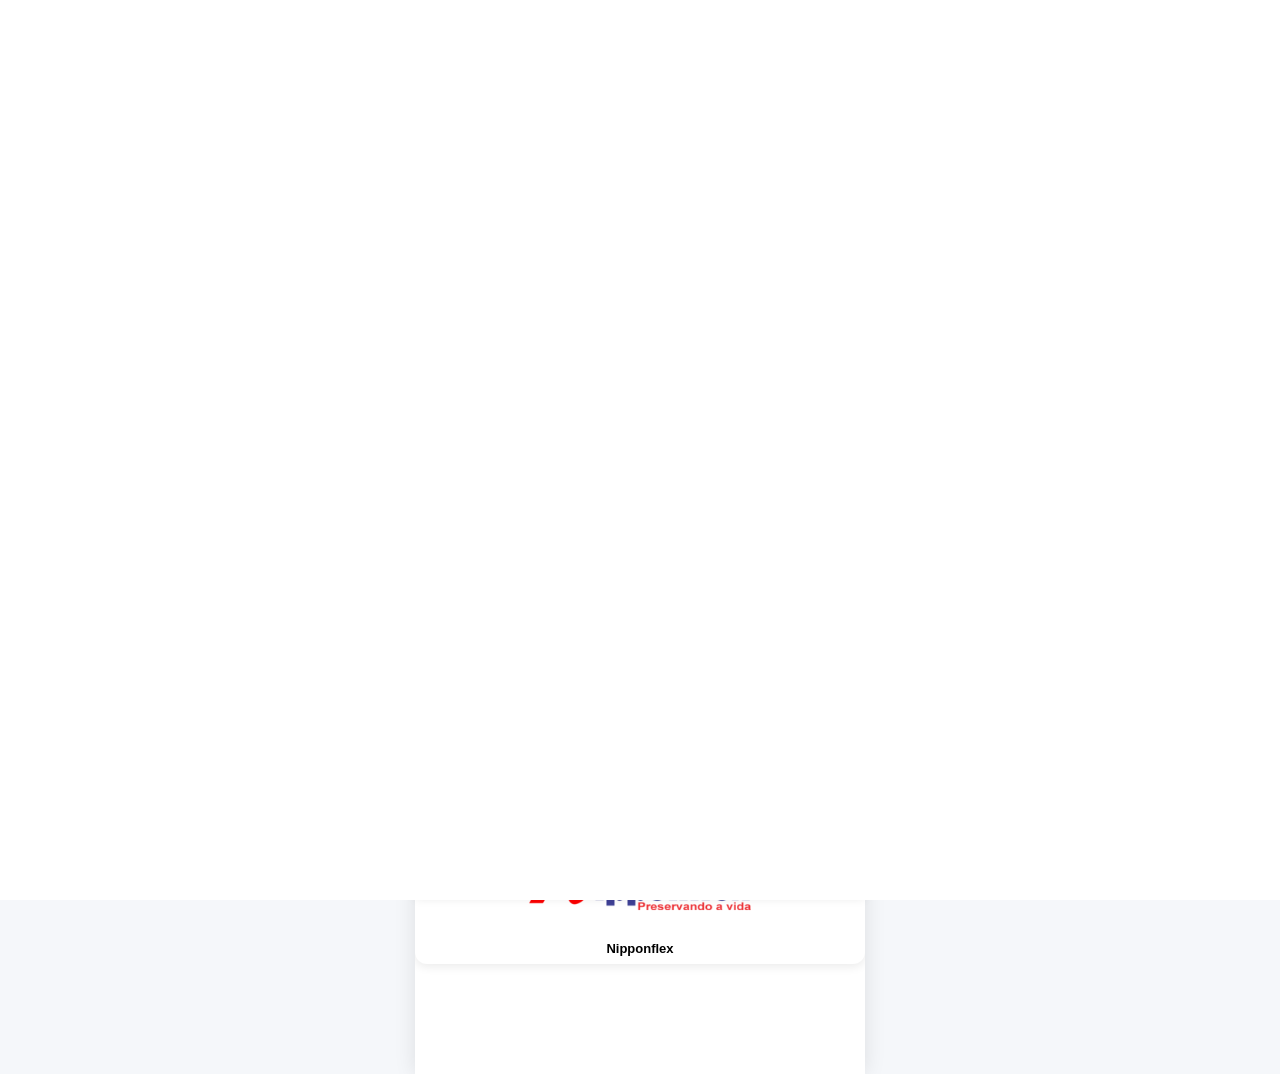
==== index.html @ 9f7533bd "Add files via upload" ====
<!DOCTYPE html>
<html lang="es">
<head>
    <meta charset="UTF-8">
    <meta name="viewport" content="width=device-width, initial-scale=1.0">
    <title>Perfil Profesional -</title>
    <link rel="stylesheet" href="https://cdnjs.cloudflare.com/ajax/libs/font-awesome/6.0.0/css/all.min.css">
    
    <style>
        /* --- RESET Y ESTILOS GLOBALES --- */
        * {
            margin: 0;
            padding: 0;
            box-sizing: border-box;
            font-family: 'Segoe UI', Tahoma, Geneva, Verdana, sans-serif;
        }

        body {
            background-color: #f5f7fa;
            display: flex;
            justify-content: center;
            min-height: 100vh;
        }

        /* --- Splash Screen --- */
        #splash {
            position: fixed;
            top: 0;
            left: 0;
            width: 100%;
            height: 100vh;
            background: white;
            display: flex;
            align-items: center;
            justify-content: center;
            z-index: 9999;
        }

        #splash img {
            width: 280px;
            animation: zoom 1.7s ease-in-out forwards;
        }

        @keyframes zoom {
            0% { transform: scale(0.4); opacity: 0; }
            50% { transform: scale(1.1); opacity: 1; }
            100% { transform: scale(1); opacity: 0; visibility: hidden; }
        }

        /* --- CONTENEDOR PRINCIPAL --- */
        .container {
            width: 100%;
            max-width: 450px;
            background-color: white;
            position: relative;
            padding-bottom: 90px;
            box-shadow: 0 0 20px rgba(0,0,0,0.1);
            display: flex;
            flex-direction: column;
            overflow-x: hidden;
        }

        /* --- CABECERA DINÁMICA CON ANIMACIÓN --- */
        .header-cover {
            height: 220px;
            background-size: cover;
            background-position: center;
            /* CAMBIO CLAVE: Transición suave de 1.2s para el cambio de imagen */
            transition: background-image 1.2s ease-in-out; 
            padding: 15px;
            position: relative;
            display: flex;
            justify-content: center;
        }

        .top-logo img {
            height: 40px;
            filter: drop-shadow(0 2px 4px rgba(0,0,0,0.3)); /* Sombra para legibilidad */
        }

        /* --- SECCIÓN DE PERFIL --- */
        /* --- SECCIÓN DE PERFIL (Actualizado para eliminar huecos) --- */
.profile-section {
    text-align: center;
    margin-top: -65px; /* Mantenemos el ajuste sobre la portada */
    padding: 0 20px;
    z-index: 2;
}

/* 1. El Contenedor Circular: El "marco" */
.profile-img-container {
    width: 135px; /* Tu tamaño original */
    height: 135px;
    margin: 0 auto;
    border-radius: 50%;
    border: 4px solid #0067b1; /* El borde azul */
    background: white;
    overflow: hidden; /* ¡VITAL! Corta el exceso de imagen para mantener el círculo */
    box-shadow: 0 3px 8px rgba(0,0,0,0.1); /* Sombra suave */
    
    /* Centrado perfecto adentro */
    display: flex;
    align-items: center;
    justify-content: center;
}

/* 2. La Imagen: Lo que va ADENTRO (Aquí está la corrección) */
.profile-img-container img {
    /* ESTOS CAMBIOS ELIMINAN EL HUECO */
    width: 100%;  /* Obliga a la imagen a ocupar todo el ancho del círculo */
    height: 100%; /* Obliga a la imagen a ocupar todo el alto del círculo */
    object-fit: cover; /* ¡EL CAMBIO MÁGICO! Escala la imagen para llenar el círculo sin deformarla */
    
    /* Ajuste de posición: 'center' suele funcionar, pero 'top' centrará mejor el rostro si la foto original tiene aire arriba */
    object-position: top center; 
}

        /* Estadísticas organizadas DEBAJO de la foto */
        .stats-below {
            display: flex;
            justify-content: center;
            gap: 40px;
            margin: 15px 0;
        }

        .stat-box {
            font-size: 14px;
            color: #444;
            line-height: 1.3;
        }

        .name {
            font-size: 22px;
            font-weight: 700;
            color: #2c3e50;
        }

        .role {
            font-size: 15px;
            color: #7f8c8d;
            margin-bottom: 20px;
        }

        /* --- BOTONES Y REDES --- */
        .action-row {
            display: flex;
            justify-content: center;
            gap: 12px;
            margin-bottom: 25px;
        }

        .action-button {
            padding: 10px 22px;
            background-color: #0067b1;
            color: white;
            border: none;
            border-radius: 25px;
            font-weight: 600;
            cursor: pointer;
            transition: background 0.2s;
        }

        .action-button:hover {
            background-color: #1c8bd4;
        }
        .social-bar {
            display: flex;
            justify-content: center;
            gap: 15px;
            font-size: 36px;
            margin-bottom: 10px;
        }

        .social-bar a { color: #0067b1; text-decoration: none; transition: color 0.2s; }
        .social-bar a:hover { color: #0b80ce; }

        /* --- Sección de Aseguradoras --- */
/* 1. El contenedor principal limita el ancho visual */
.aseguradoras-section {
  background-color: #ffffff;
  padding: 10px 0; /* Quitamos padding lateral para que el slider llegue a las orillas si es necesario */
  text-align: center;
  width: 100%;
  overflow: hidden; /* Corta los logos que salen del cuadro */
}

/* 2. El "marco" por donde pasan los logos */
.slider-client {
  width: 90%; /* O el porcentaje de ancho que quieras que ocupe en tu pantalla */
  max-width: 1200px; /* Ancho máximo de tu diseño */
  margin: 0 auto;
  overflow: hidden;
  position: relative;
}

/* 3. La tira de logos */
.slider {
  display: flex;
  width: max-content; /* IMPORTANTE: Mantiene a los logos en una sola fila larga */
  gap: 30px; /* Espacio entre logos, ajusta a tu gusto */
  animation: scroll 20s infinite linear;
}

.slider img {
  width: 170px; /* Tamaño de los logos */
  height: 80px;  /* Altura fija para que todos se vean alineados */
  object-fit: contain;
  flex-shrink: 0; /* Evita que los logos se hagan chiquitos para caber */
  transition: filter 0.3s, transform 0.3s;
}

.slider img:hover {
  transform: scale(1.1);
}

/* 4. Animación Infinita Perfecta */
@keyframes scroll {
  0% {
    transform: translateX(0);
  }
  100% {
    /* Cálculo: (Ancho logo 150px + Gap 60px) * 14 logos = 2940px */
    transform: translateX(-2940px);
  }
}

/* --- Ajuste opcional para la Grid (si la usas en otra parte) --- */
.aseguradoras-grid {
  display: flex;
  flex-wrap: wrap;
  justify-content: center;
  gap: 20px;
  max-width: 900px;
  margin: 0 auto;
}

.aseguradoras-grid img {
  width: 150px; /* Ajustado de 1000px a algo real para una grid */
  height: auto;
  object-fit: contain;
  background-color: #ffffff;
  padding: 8px;
  border-radius: 8px;
}

<!-- Sección de Aseguradoras Termina-->


        /* --- PRODUCTOS --- */
.section-content { 
    padding: 0 20px; 
    margin-bottom: 30px; 
}

.grid-container {
    display: grid;
    grid-template-columns: repeat(2, 1fr);
    gap: 15px;
    margin-bottom: 20px; /* Espacio entre productos y aseguradoras */
}

.card {
    background: white;
    border-radius: 12px;
    overflow: hidden;
    box-shadow: 0 3px 10px rgba(0,0,0,0.08);
    text-align: center;
    text-decoration: none; /* Quita subrayado del link */
    color: inherit;
    transition: transform 0.2s;
}

.card:hover { transform: translateY(-3px); }

/* Imagen para productos normales (fotos) */
.card img { 
    width: 100%; 
    height: 110px; 
    object-fit: cover; 
}

/* --- ESTILO PARA HACER NIPPONFLEX MÁS PEQUEÑO --- */
.card-mini img {
    width: 80%;
    height: 100px; /* Reducimos la altura significativamente */
    object-fit: contain; /* Para que el logo no se corte */
    padding: 15px; /* Espacio interno para que no toque los bordes */
}

.card p { 
    padding: 8px; 
    font-size: 13px; 
    font-weight: 600; 
}

/* --- SECCIÓN ASEGURADORAS (Resumen) --- */
.aseguradoras-section {
    padding: 10px 0;
    overflow: hidden;
}

.slider {
    display: flex;
    gap: 35px;
    width: max-content;
    animation: scroll 25s infinite linear;
}

.slider img {
    width: 150px;
    height: 120px; /* Logos de aseguradoras más compactos */
    object-fit: contain;
}

@keyframes scroll {
    0% { transform: translateX(0); }
    100% { transform: translateX(-2310px); } /* (130px + 35px) * 14 */
}

        /* --- MENÚ INFERIOR CORREGIDO --- */
.bottom-nav {
    position: fixed;
    bottom: 0;
    width: 100%;
    max-width: 450px;
    height: 70px; /* Un poco más bajo para que sea elegante */
    background-color: #0067b1;
    display: flex; /* Flexbox principal */
    flex-direction: row; /* ICONOS EN HORIZONTAL */
    justify-content: space-around; /* Espacio igual entre ellos */
    align-items: center;
    z-index: 1000;
    box-shadow: 0 -2px 10px rgba(0,0,0,0.1);
}

.bottom-nav a {
    text-decoration: none;
    color: #ffffff; /* Fuerza el color blanco */
    display: flex;
    flex-direction: column; /* Icono arriba, texto abajo */
    align-items: center;
    flex: 1; /* Para que cada botón tenga el mismo ancho */
}

.nav-item { 
    font-size: 11px; 
    text-align: center; 
    font-weight: 500;
}

.nav-item i { 
    font-size: 22px; 
    margin-bottom: 4px; 
}
        .center-circle {
            width: 60px;
            height: 60px;
            background: white;
            border: 4px solid #0067b1;
            border-radius: 50%;
            margin-top: -40px;
            display: flex;
            justify-content: center;
            align-items: center;
            color: #0067b1;
            font-size: 25px;
            box-shadow: 0 4px 10px rgba(0,0,0,0.2);
        }

       

    </style>
</head>
<body>

    <div id="splash">
        <img src="logo.png" alt="Logo">
    </div>
    

    <div class="container">
        
        <header class="header-cover" id="dynamic-bg">
            <div class="top-logo">
                <img src="logo.png">
            </div>
        </header>

        <section class="profile-section">
            <div class="profile-img-container">
                <img src="perfil.jpeg" alt="">
            </div>
            <div class="social-bar">
    <a href="https://wa.me/528117991418" target="_blank">
        <i class="fab fa-whatsapp"></i>
    </a>
</div>
            <div class="stats-below">
                <div class="stat-box"><strong></strong><br>Más de 30 años</div>
            </div>

            <h1 class="name">Laura Navarro</h1>
            <p class="role">Asesora Profesional de Seguros</p>

            <div class="action-row">
    <a href="productos.html" class="action-button" style="text-decoration: none; text-align: center;">Catálogo</a>
    
    <a href="clientes.html" class="action-button" style="text-decoration: none; text-align: center;">Clientes</a>
</div>

            
        </section>
    

        <main class="section-content">
    <div class="grid-container">
        <div class="card"><img src="seguro de vida.webp"><p>Seguro de Vida</p></div>
        <div class="card"><img src="gastos medicos.jpg"><p>Gastos Médicos</p></div>
        </div>
        
    

    <div class="aseguradoras-section">
        <div class="slider-client">
            <div class="slider">
                <img src="AFIRME.png" alt="Afirme">
                <img src="ANA_SEGUROS.png" alt="ANA Seguros">
                <img src="AXA_SEGUROS.png" alt="AXA">
                <img src="ASSIT_CARD.png" alt="Assist Card">
                <img src="BX+.png" alt="BX+">
                <img src="SEGUROS_BANORTE.png" alt="Seguros Banorte">
                <img src="CHUBB.png" alt="Chubb">
                <img src="GNP.png" alt="GNP Seguros">
                <img src="MAPFRE.png" alt="Mapfre">
                <img src="METLIFE.png" alt="Metlife">
                <img src="QUALITAS.png" alt="Quálitas">
                <img src="SEGUROS_MONTERREY.png" alt="Seguros Monterrey">
                <img src="SURA.png" alt="Sura">
                <img src="ZURICH.png" alt="Zurich">
                <img src="AFIRME.png" alt="Afirme">
                <img src="ANA_SEGUROS.png" alt="ANA Seguros">
                <img src="AXA_SEGUROS.png" alt="AXA">
                <img src="ASSIT_CARD.png" alt="Assist Card">
                <img src="BX+.png" alt="BX+">
                <img src="SEGUROS_BANORTE.png" alt="Seguros Banorte">
                <img src="CHUBB.png" alt="Chubb">
                <img src="GNP.png" alt="GNP Seguros">
                <img src="MAPFRE.png" alt="Mapfre">
                <img src="METLIFE.png" alt="Metlife">
                <img src="QUALITAS.png" alt="Quálitas">
                <img src="SEGUROS_MONTERREY.png" alt="Seguros Monterrey">
                <img src="SURA.png" alt="Sura">
                <img src="ZURICH.png" alt="Zurich">
            </div>
        </div>
    </div>
     <div class="grid-container">
    <a href="https://www.nipponflex.com" target="_blank" class="card card-mini" style="grid-column: span 2;">
            <img src="nipponflex logo.png" alt="Nipponflex">
            <p>Nipponflex</p>
        </a>
        </div>
</main>

        <div class="bottom-nav">
    <a href="index.html">
        <div class="nav-item">
            <i class="fas fa-box"></i> <p>Productos</p>
        </div>
    </a>
    <a href="links.html">
        <div class="nav-item">
            <i class="fas fa-link"></i>
            <p>Links</p>
        </div>
    </a>
    <a href="galeria.html">
        <div class="nav-item">
            <i class="fas fa-images"></i>
            <p>Galería</p>
        </div>
    </a>
</div>
    </div>

    <script>
        // Ocultar Splash Screen después de la animación
        setTimeout(() => {
            document.getElementById('splash').style.display = 'none';
        }, 1800);

        // Cambio de imagen de fondo cada 3 segundos
        const imagenes = [
            'https://images.unsplash.com/photo-1556761175-b413da4baf72?q=80&w=800',
            'FONDO PAGINA LOOM.png',
            'https://images.unsplash.com/photo-1521737604893-d14cc237f11d?q=80&w=800'
        ];
        
        let index = 0;
        const bg = document.getElementById('dynamic-bg');

        function rotateBackground() {
            index = (index + 1) % imagenes.length;
            // Aplicamos una superposición oscura para que el logo blanco resalte
            bg.style.backgroundImage = `linear-gradient(rgba(0,0,0,0.3), rgba(0,0,0,0.3)), url('${imagenes[index]}')`;
        }

        // Iniciar con la primera imagen y configurar el intervalo
        rotateBackground();
        setInterval(rotateBackground, 3000); // 3000ms = 3.0 segundos
    </script>
</body>
</html>
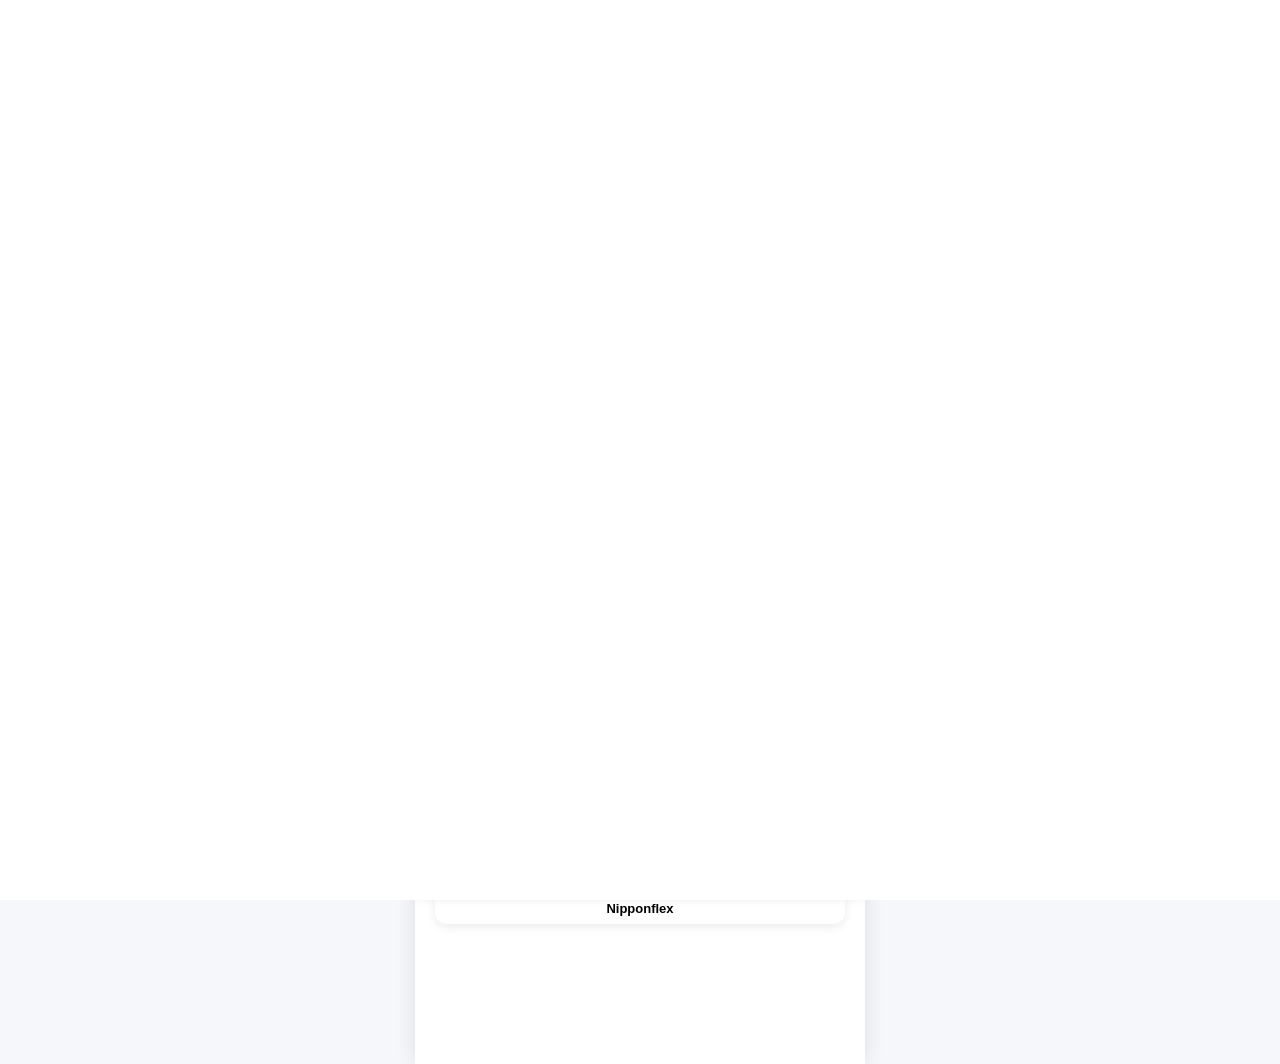
==== commit 8dd7a897: "Rename INDEX.HTML to index.html" ====
--- a/index.html
+++ b/index.html
@@ -65,7 +65,6 @@
             height: 220px;
             background-size: cover;
             background-position: center;
-            /* CAMBIO CLAVE: Transición suave de 1.2s para el cambio de imagen */
             transition: background-image 1.2s ease-in-out; 
             padding: 15px;
             position: relative;
@@ -75,47 +74,38 @@
 
         .top-logo img {
             height: 40px;
-            filter: drop-shadow(0 2px 4px rgba(0,0,0,0.3)); /* Sombra para legibilidad */
+            filter: drop-shadow(0 2px 4px rgba(0,0,0,0.3));
         }
 
         /* --- SECCIÓN DE PERFIL --- */
-        /* --- SECCIÓN DE PERFIL (Actualizado para eliminar huecos) --- */
-.profile-section {
-    text-align: center;
-    margin-top: -65px; /* Mantenemos el ajuste sobre la portada */
-    padding: 0 20px;
-    z-index: 2;
-}
-
-/* 1. El Contenedor Circular: El "marco" */
-.profile-img-container {
-    width: 135px; /* Tu tamaño original */
-    height: 135px;
-    margin: 0 auto;
-    border-radius: 50%;
-    border: 4px solid #0067b1; /* El borde azul */
-    background: white;
-    overflow: hidden; /* ¡VITAL! Corta el exceso de imagen para mantener el círculo */
-    box-shadow: 0 3px 8px rgba(0,0,0,0.1); /* Sombra suave */
-    
-    /* Centrado perfecto adentro */
-    display: flex;
-    align-items: center;
-    justify-content: center;
-}
-
-/* 2. La Imagen: Lo que va ADENTRO (Aquí está la corrección) */
-.profile-img-container img {
-    /* ESTOS CAMBIOS ELIMINAN EL HUECO */
-    width: 100%;  /* Obliga a la imagen a ocupar todo el ancho del círculo */
-    height: 100%; /* Obliga a la imagen a ocupar todo el alto del círculo */
-    object-fit: cover; /* ¡EL CAMBIO MÁGICO! Escala la imagen para llenar el círculo sin deformarla */
-    
-    /* Ajuste de posición: 'center' suele funcionar, pero 'top' centrará mejor el rostro si la foto original tiene aire arriba */
-    object-position: top center; 
-}
-
-        /* Estadísticas organizadas DEBAJO de la foto */
+        .profile-section {
+            text-align: center;
+            margin-top: -65px;
+            padding: 0 20px;
+            z-index: 2;
+        }
+
+        .profile-img-container {
+            width: 135px;
+            height: 135px;
+            margin: 0 auto;
+            border-radius: 50%;
+            border: 4px solid #0067b1;
+            background: white;
+            overflow: hidden;
+            box-shadow: 0 3px 8px rgba(0,0,0,0.1);
+            display: flex;
+            align-items: center;
+            justify-content: center;
+        }
+
+        .profile-img-container img {
+            width: 100%;
+            height: 100%;
+            object-fit: cover;
+            object-position: top center; 
+        }
+
         .stats-below {
             display: flex;
             justify-content: center;
@@ -163,6 +153,7 @@
         .action-button:hover {
             background-color: #1c8bd4;
         }
+        
         .social-bar {
             display: flex;
             justify-content: center;
@@ -175,183 +166,127 @@
         .social-bar a:hover { color: #0b80ce; }
 
         /* --- Sección de Aseguradoras --- */
-/* 1. El contenedor principal limita el ancho visual */
-.aseguradoras-section {
-  background-color: #ffffff;
-  padding: 10px 0; /* Quitamos padding lateral para que el slider llegue a las orillas si es necesario */
-  text-align: center;
-  width: 100%;
-  overflow: hidden; /* Corta los logos que salen del cuadro */
-}
-
-/* 2. El "marco" por donde pasan los logos */
-.slider-client {
-  width: 90%; /* O el porcentaje de ancho que quieras que ocupe en tu pantalla */
-  max-width: 1200px; /* Ancho máximo de tu diseño */
-  margin: 0 auto;
-  overflow: hidden;
-  position: relative;
-}
-
-/* 3. La tira de logos */
-.slider {
-  display: flex;
-  width: max-content; /* IMPORTANTE: Mantiene a los logos en una sola fila larga */
-  gap: 30px; /* Espacio entre logos, ajusta a tu gusto */
-  animation: scroll 20s infinite linear;
-}
-
-.slider img {
-  width: 170px; /* Tamaño de los logos */
-  height: 80px;  /* Altura fija para que todos se vean alineados */
-  object-fit: contain;
-  flex-shrink: 0; /* Evita que los logos se hagan chiquitos para caber */
-  transition: filter 0.3s, transform 0.3s;
-}
-
-.slider img:hover {
-  transform: scale(1.1);
-}
-
-/* 4. Animación Infinita Perfecta */
-@keyframes scroll {
-  0% {
-    transform: translateX(0);
-  }
-  100% {
-    /* Cálculo: (Ancho logo 150px + Gap 60px) * 14 logos = 2940px */
-    transform: translateX(-2940px);
-  }
-}
-
-/* --- Ajuste opcional para la Grid (si la usas en otra parte) --- */
-.aseguradoras-grid {
-  display: flex;
-  flex-wrap: wrap;
-  justify-content: center;
-  gap: 20px;
-  max-width: 900px;
-  margin: 0 auto;
-}
-
-.aseguradoras-grid img {
-  width: 150px; /* Ajustado de 1000px a algo real para una grid */
-  height: auto;
-  object-fit: contain;
-  background-color: #ffffff;
-  padding: 8px;
-  border-radius: 8px;
-}
-
-<!-- Sección de Aseguradoras Termina-->
-
+        .aseguradoras-section {
+            background-color: #ffffff;
+            padding: 10px 0; 
+            text-align: center;
+            width: 100%;
+            overflow: hidden; 
+        }
+
+        .slider-client {
+            width: 90%; 
+            max-width: 1200px; 
+            margin: 0 auto;
+            overflow: hidden;
+            position: relative;
+        }
+
+        .slider {
+            display: flex;
+            width: max-content; 
+            gap: 30px; 
+            animation: scroll 20s infinite linear;
+        }
+
+        .slider img {
+            width: 170px; 
+            height: 80px;  
+            object-fit: contain;
+            flex-shrink: 0; 
+            transition: filter 0.3s, transform 0.3s;
+        }
+
+        .slider img:hover {
+            transform: scale(1.1);
+        }
+
+        @keyframes scroll {
+            0% { transform: translateX(0); }
+            100% { transform: translateX(-2940px); }
+        }
 
         /* --- PRODUCTOS --- */
-.section-content { 
-    padding: 0 20px; 
-    margin-bottom: 30px; 
-}
-
-.grid-container {
-    display: grid;
-    grid-template-columns: repeat(2, 1fr);
-    gap: 15px;
-    margin-bottom: 20px; /* Espacio entre productos y aseguradoras */
-}
-
-.card {
-    background: white;
-    border-radius: 12px;
-    overflow: hidden;
-    box-shadow: 0 3px 10px rgba(0,0,0,0.08);
-    text-align: center;
-    text-decoration: none; /* Quita subrayado del link */
-    color: inherit;
-    transition: transform 0.2s;
-}
-
-.card:hover { transform: translateY(-3px); }
-
-/* Imagen para productos normales (fotos) */
-.card img { 
-    width: 100%; 
-    height: 110px; 
-    object-fit: cover; 
-}
-
-/* --- ESTILO PARA HACER NIPPONFLEX MÁS PEQUEÑO --- */
-.card-mini img {
-    width: 80%;
-    height: 100px; /* Reducimos la altura significativamente */
-    object-fit: contain; /* Para que el logo no se corte */
-    padding: 15px; /* Espacio interno para que no toque los bordes */
-}
-
-.card p { 
-    padding: 8px; 
-    font-size: 13px; 
-    font-weight: 600; 
-}
-
-/* --- SECCIÓN ASEGURADORAS (Resumen) --- */
-.aseguradoras-section {
-    padding: 10px 0;
-    overflow: hidden;
-}
-
-.slider {
-    display: flex;
-    gap: 35px;
-    width: max-content;
-    animation: scroll 25s infinite linear;
-}
-
-.slider img {
-    width: 150px;
-    height: 120px; /* Logos de aseguradoras más compactos */
-    object-fit: contain;
-}
-
-@keyframes scroll {
-    0% { transform: translateX(0); }
-    100% { transform: translateX(-2310px); } /* (130px + 35px) * 14 */
-}
-
-        /* --- MENÚ INFERIOR CORREGIDO --- */
-.bottom-nav {
-    position: fixed;
-    bottom: 0;
-    width: 100%;
-    max-width: 450px;
-    height: 70px; /* Un poco más bajo para que sea elegante */
-    background-color: #0067b1;
-    display: flex; /* Flexbox principal */
-    flex-direction: row; /* ICONOS EN HORIZONTAL */
-    justify-content: space-around; /* Espacio igual entre ellos */
-    align-items: center;
-    z-index: 1000;
-    box-shadow: 0 -2px 10px rgba(0,0,0,0.1);
-}
-
-.bottom-nav a {
-    text-decoration: none;
-    color: #ffffff; /* Fuerza el color blanco */
-    display: flex;
-    flex-direction: column; /* Icono arriba, texto abajo */
-    align-items: center;
-    flex: 1; /* Para que cada botón tenga el mismo ancho */
-}
-
-.nav-item { 
-    font-size: 11px; 
-    text-align: center; 
-    font-weight: 500;
-}
-
-.nav-item i { 
-    font-size: 22px; 
-    margin-bottom: 4px; 
-}
+        .section-content { 
+            padding: 0 20px; 
+            margin-bottom: 30px; 
+        }
+
+        .grid-container {
+            display: grid;
+            grid-template-columns: repeat(2, 1fr);
+            gap: 15px;
+            margin-bottom: 20px; 
+        }
+
+        .card {
+            background: white;
+            border-radius: 12px;
+            overflow: hidden;
+            box-shadow: 0 3px 10px rgba(0,0,0,0.08);
+            text-align: center;
+            text-decoration: none; 
+            color: inherit;
+            transition: transform 0.2s;
+        }
+
+        .card:hover { transform: translateY(-3px); }
+
+        .card img { 
+            width: 100%; 
+            height: 110px; 
+            object-fit: cover; 
+        }
+
+        .card-mini img {
+            width: 80%;
+            height: 100px; 
+            object-fit: contain; 
+            padding: 15px; 
+        }
+
+        .card p { 
+            padding: 8px; 
+            font-size: 13px; 
+            font-weight: 600; 
+        }
+
+        /* --- MENÚ INFERIOR --- */
+        .bottom-nav {
+            position: fixed;
+            bottom: 0;
+            width: 100%;
+            max-width: 450px;
+            height: 70px; 
+            background-color: #0067b1;
+            display: flex; 
+            flex-direction: row; 
+            justify-content: space-around; 
+            align-items: center;
+            z-index: 1000;
+            box-shadow: 0 -2px 10px rgba(0,0,0,0.1);
+        }
+
+        .bottom-nav a {
+            text-decoration: none;
+            color: #ffffff; 
+            display: flex;
+            flex-direction: column; 
+            align-items: center;
+            flex: 1; 
+        }
+
+        .nav-item { 
+            font-size: 11px; 
+            text-align: center; 
+            font-weight: 500;
+        }
+
+        .nav-item i { 
+            font-size: 22px; 
+            margin-bottom: 4px; 
+        }
+
         .center-circle {
             width: 60px;
             height: 60px;
@@ -366,9 +301,6 @@
             font-size: 25px;
             box-shadow: 0 4px 10px rgba(0,0,0,0.2);
         }
-
-       
-
     </style>
 </head>
 <body>
@@ -376,7 +308,6 @@
     <div id="splash">
         <img src="logo.png" alt="Logo">
     </div>
-    
 
     <div class="container">
         
@@ -391,10 +322,10 @@
                 <img src="perfil.jpeg" alt="">
             </div>
             <div class="social-bar">
-    <a href="https://wa.me/528117991418" target="_blank">
-        <i class="fab fa-whatsapp"></i>
-    </a>
-</div>
+                <a href="https://wa.me/528117991418" target="_blank">
+                    <i class="fab fa-whatsapp"></i>
+                </a>
+            </div>
             <div class="stats-below">
                 <div class="stat-box"><strong></strong><br>Más de 30 años</div>
             </div>
@@ -403,93 +334,86 @@
             <p class="role">Asesora Profesional de Seguros</p>
 
             <div class="action-row">
-    <a href="productos.html" class="action-button" style="text-decoration: none; text-align: center;">Catálogo</a>
-    
-    <a href="clientes.html" class="action-button" style="text-decoration: none; text-align: center;">Clientes</a>
-</div>
-
-            
+                <a href="productos.html" class="action-button" style="text-decoration: none; text-align: center;">Catálogo</a>
+                <a href="clientes.html" class="action-button" style="text-decoration: none; text-align: center;">Clientes</a>
+            </div>
         </section>
     
-
         <main class="section-content">
-    <div class="grid-container">
-        <div class="card"><img src="seguro de vida.webp"><p>Seguro de Vida</p></div>
-        <div class="card"><img src="gastos medicos.jpg"><p>Gastos Médicos</p></div>
-        </div>
-        
-    
-
-    <div class="aseguradoras-section">
-        <div class="slider-client">
-            <div class="slider">
-                <img src="AFIRME.png" alt="Afirme">
-                <img src="ANA_SEGUROS.png" alt="ANA Seguros">
-                <img src="AXA_SEGUROS.png" alt="AXA">
-                <img src="ASSIT_CARD.png" alt="Assist Card">
-                <img src="BX+.png" alt="BX+">
-                <img src="SEGUROS_BANORTE.png" alt="Seguros Banorte">
-                <img src="CHUBB.png" alt="Chubb">
-                <img src="GNP.png" alt="GNP Seguros">
-                <img src="MAPFRE.png" alt="Mapfre">
-                <img src="METLIFE.png" alt="Metlife">
-                <img src="QUALITAS.png" alt="Quálitas">
-                <img src="SEGUROS_MONTERREY.png" alt="Seguros Monterrey">
-                <img src="SURA.png" alt="Sura">
-                <img src="ZURICH.png" alt="Zurich">
-                <img src="AFIRME.png" alt="Afirme">
-                <img src="ANA_SEGUROS.png" alt="ANA Seguros">
-                <img src="AXA_SEGUROS.png" alt="AXA">
-                <img src="ASSIT_CARD.png" alt="Assist Card">
-                <img src="BX+.png" alt="BX+">
-                <img src="SEGUROS_BANORTE.png" alt="Seguros Banorte">
-                <img src="CHUBB.png" alt="Chubb">
-                <img src="GNP.png" alt="GNP Seguros">
-                <img src="MAPFRE.png" alt="Mapfre">
-                <img src="METLIFE.png" alt="Metlife">
-                <img src="QUALITAS.png" alt="Quálitas">
-                <img src="SEGUROS_MONTERREY.png" alt="Seguros Monterrey">
-                <img src="SURA.png" alt="Sura">
-                <img src="ZURICH.png" alt="Zurich">
-            </div>
+            <div class="grid-container">
+                <div class="card"><img src="seguro de vida.webp"><p>Seguro de Vida</p></div>
+                <div class="card"><img src="gastos medicos.jpg"><p>Gastos Médicos</p></div>
+            </div>
+            
+            <div class="aseguradoras-section">
+                <div class="slider-client">
+                    <div class="slider">
+                        <img src="AFIRME.png" alt="Afirme">
+                        <img src="ANA_SEGUROS.png" alt="ANA Seguros">
+                        <img src="AXA_SEGUROS.png" alt="AXA">
+                        <img src="ASSIT_CARD.png" alt="Assist Card">
+                        <img src="BX+.png" alt="BX+">
+                        <img src="SEGUROS_BANORTE.png" alt="Seguros Banorte">
+                        <img src="CHUBB.png" alt="Chubb">
+                        <img src="GNP.png" alt="GNP Seguros">
+                        <img src="MAPFRE.png" alt="Mapfre">
+                        <img src="METLIFE.png" alt="Metlife">
+                        <img src="QUALITAS.png" alt="Quálitas">
+                        <img src="SEGUROS_MONTERREY.png" alt="Seguros Monterrey">
+                        <img src="SURA.png" alt="Sura">
+                        <img src="ZURICH.png" alt="Zurich">
+                        <img src="AFIRME.png" alt="Afirme">
+                        <img src="ANA_SEGUROS.png" alt="ANA Seguros">
+                        <img src="AXA_SEGUROS.png" alt="AXA">
+                        <img src="ASSIT_CARD.png" alt="Assist Card">
+                        <img src="BX+.png" alt="BX+">
+                        <img src="SEGUROS_BANORTE.png" alt="Seguros Banorte">
+                        <img src="CHUBB.png" alt="Chubb">
+                        <img src="GNP.png" alt="GNP Seguros">
+                        <img src="MAPFRE.png" alt="Mapfre">
+                        <img src="METLIFE.png" alt="Metlife">
+                        <img src="QUALITAS.png" alt="Quálitas">
+                        <img src="SEGUROS_MONTERREY.png" alt="Seguros Monterrey">
+                        <img src="SURA.png" alt="Sura">
+                        <img src="ZURICH.png" alt="Zurich">
+                    </div>
+                </div>
+            </div>
+            <div class="grid-container">
+                <a href="https://www.nipponflex.com" target="_blank" class="card card-mini" style="grid-column: span 2;">
+                    <img src="nipponflex logo.png" alt="Nipponflex">
+                    <p>Nipponflex</p>
+                </a>
+            </div>
+        </main>
+
+        <div class="bottom-nav">
+            <a href="productos.html">
+                <div class="nav-item">
+                    <i class="fas fa-box"></i> <p>Servicios</p>
+                </div>
+            </a>
+            <a href="links.html">
+                <div class="nav-item">
+                    <i class="fas fa-link"></i>
+                    <p>Links</p>
+                </div>
+            </a>
+            <!-- Botón cambiado -->
+            <a href="cotizar.html">
+                <div class="nav-item">
+                    <i class="fas fa-file-signature"></i>
+                    <p>Cotizar</p>
+                </div>
+            </a>
         </div>
     </div>
-     <div class="grid-container">
-    <a href="https://www.nipponflex.com" target="_blank" class="card card-mini" style="grid-column: span 2;">
-            <img src="nipponflex logo.png" alt="Nipponflex">
-            <p>Nipponflex</p>
-        </a>
-        </div>
-</main>
-
-        <div class="bottom-nav">
-    <a href="index.html">
-        <div class="nav-item">
-            <i class="fas fa-box"></i> <p>Productos</p>
-        </div>
-    </a>
-    <a href="links.html">
-        <div class="nav-item">
-            <i class="fas fa-link"></i>
-            <p>Links</p>
-        </div>
-    </a>
-    <a href="galeria.html">
-        <div class="nav-item">
-            <i class="fas fa-images"></i>
-            <p>Galería</p>
-        </div>
-    </a>
-</div>
-    </div>
 
     <script>
-        // Ocultar Splash Screen después de la animación
         setTimeout(() => {
             document.getElementById('splash').style.display = 'none';
         }, 1800);
 
-        // Cambio de imagen de fondo cada 3 segundos
         const imagenes = [
             'https://images.unsplash.com/photo-1556761175-b413da4baf72?q=80&w=800',
             'FONDO PAGINA LOOM.png',
@@ -501,13 +425,11 @@
 
         function rotateBackground() {
             index = (index + 1) % imagenes.length;
-            // Aplicamos una superposición oscura para que el logo blanco resalte
             bg.style.backgroundImage = `linear-gradient(rgba(0,0,0,0.3), rgba(0,0,0,0.3)), url('${imagenes[index]}')`;
         }
 
-        // Iniciar con la primera imagen y configurar el intervalo
         rotateBackground();
-        setInterval(rotateBackground, 3000); // 3000ms = 3.0 segundos
+        setInterval(rotateBackground, 3000); 
     </script>
 </body>
-</html>+</html>
